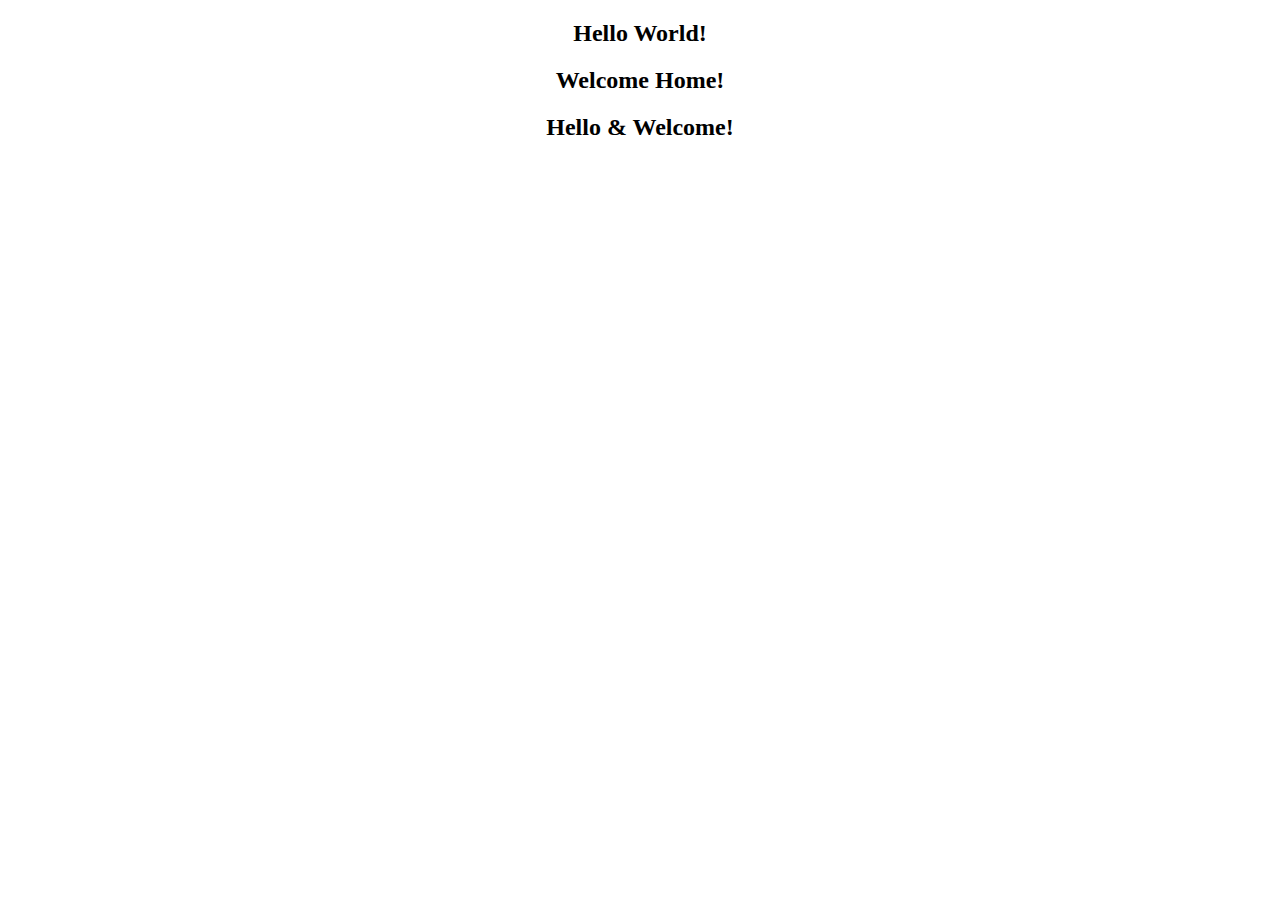
==== home.html @ fc012bbe "Create home.html" ====
<!DOCTYPE html>
<html lang="en" dir="ltr">
  <head>
    <meta charset="utf-8">
    <title> Home </title>
    <link rel="stylesheet" href="CSS/styles.css">
    <link rel="icon" href="image/fcb.png">
    <meta name="viewport" content="width=device-width, initial-scale=1.0">
    <meta name="author" content="David G.S">
  </head>
  <body>
    <h2 align = center> Hello World! </h2>
    <h2 align = center> Welcome Home! </h2>
    <h2 align = center> Hello & Welcome! </h2>
  </body>
</html>
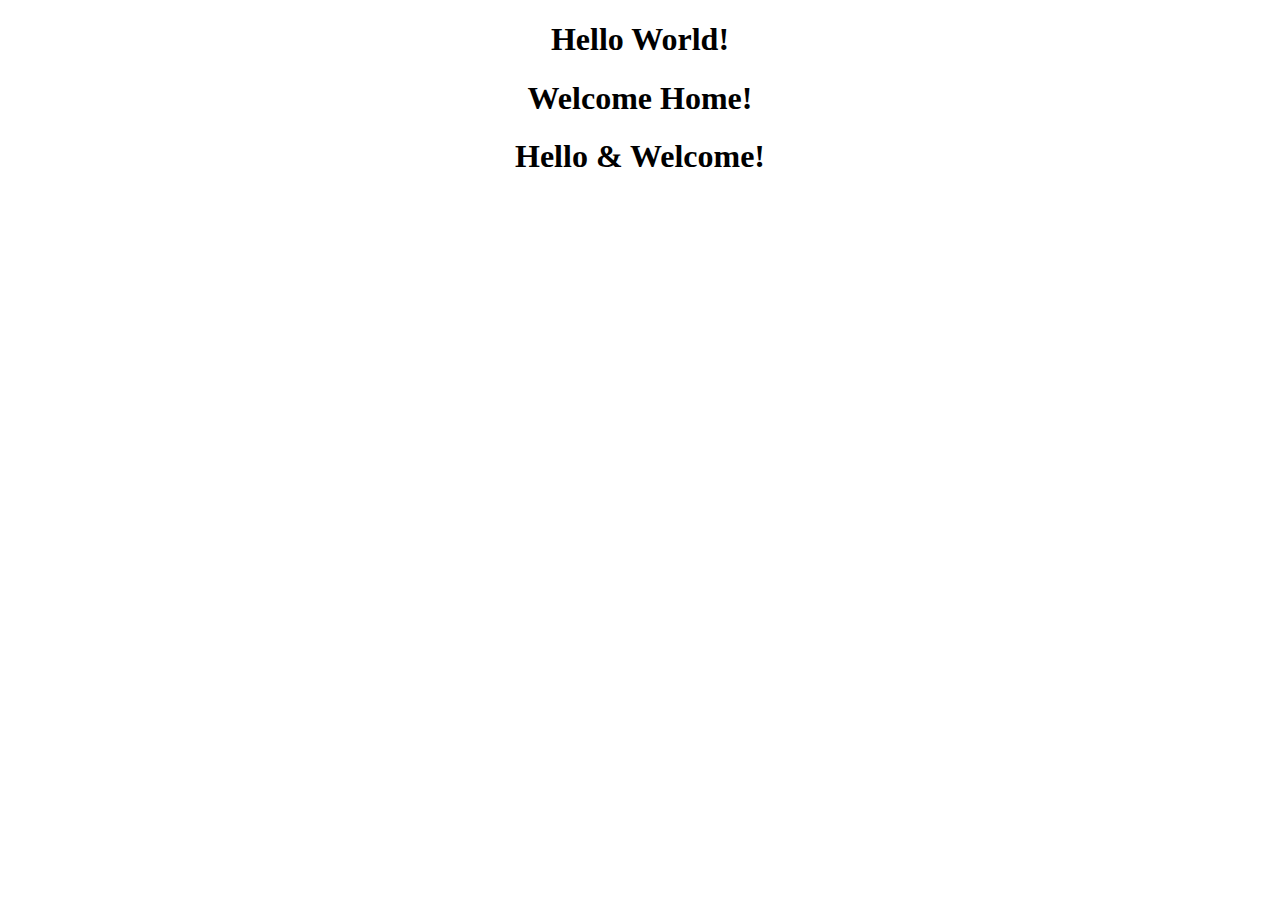
==== commit 2bc35601: "Update home.html" ====
--- a/home.html
+++ b/home.html
@@ -9,8 +9,8 @@
     <meta name="author" content="David G.S">
   </head>
   <body>
-    <h2 align = center> Hello World! </h2>
-    <h2 align = center> Welcome Home! </h2>
-    <h2 align = center> Hello & Welcome! </h2>
+    <h1 align = center> Hello World! </h1>
+    <h1 align = center> Welcome Home! </h1>
+    <h1 align = center> Hello & Welcome! </h1>
   </body>
 </html>
